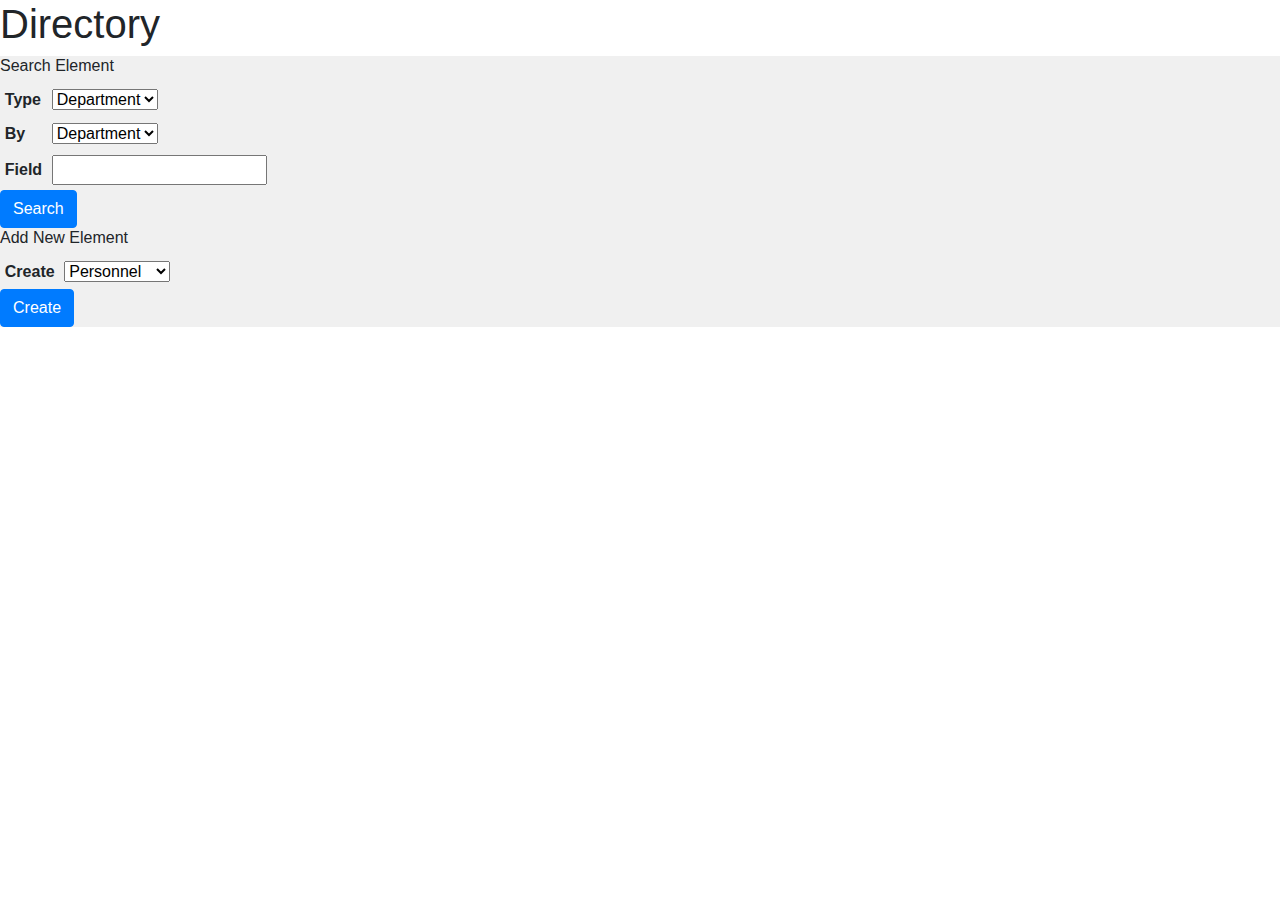
==== Directory/index.html @ 42a08f02 "Add files via upload" ====
<!DOCTYPE html>

<html>

<head>

  <title>Directory</title>

  <meta charset="utf-8">
  <meta name="viewport" content="width=device-width, initial-scale=1.0">

  <link rel="stylesheet" href="https://maxcdn.bootstrapcdn.com/bootstrap/4.5.2/css/bootstrap.min.css">
  <link href="./libs/css/bootstrap.min.css" rel="stylesheet" type="text/css">
  <link href="./libs/css/style.css" rel="stylesheet" type="text/css">
  </link>

</head>

<body>

  <h1 id="titleSection">Directory</h1>  


<div id="mainViewScreen" hidden>
  <div id="searchElements" class="menubox">

    <h6>Search Element</h6>


    <table class="table-sm">
      <tr>
        <th>Type</th>
        <td>
          <select class="form-select" name="type" id="typeDropdownMain">
            <option value="Department">Department</option>
            <option value="Personnel">Personnel</option>
          </select>
        </td>
      </tr>

      <tr>
        <th>By</th>
        <td>
          <select class="form-select" name="field" id="byDropdownMain">
            <option value="Department">Department</option>
            <option value="Location">Location</option>
            <option class="DrDwnHid" value="firstName">First Name</option>
            <option class="DrDwnHid" value="lastName">Last Name</option>
            <option class="DrDwnHid" value="jobTitle">Job Title</option>
            <option class="DrDwnHid" value="email">e-mail</option>
          </select>
        </td>
      </tr>

      <th>Field</th>
      <td><input type="text" id="fieldInputMain"></td>

    </table>

    <button type="button" class="btn btn-primary" id="searchBtn">Search</button>  

 

  </div>


  <div id="addNewElement" class="menubox">
    <h6>Add New Element</h6>

    <table class="table-sm">
      <th>Create</th>
      <td>
        <select class="form-select" name="typeCreate" id="typeDropdownCreate">
          <option value="Personnel">Personnel</option>
          <option value="Department">Department</option>
        </select>
      </td>
    </table>

    <button type="button" class="btn btn-primary" id="createBtn">Create</button>
   
  </div>

</div>

<div id="tableSearchPerScreen" hidden>

  

  <div id="tableSearchPerFrame" class="menubox">

    <h6>Personel Search</h6>

    <table class="table-sm table-striped"   id="tableSearchPer">
      <tr>
        <th>First Name</th>
        <th>Last Name</th>
        <th>Job</th>
        <th>Email</th>
        <th>Department</th>
        <th>Location</th>
      </tr>

    </table>
  </div>
  
  <button type="button" class="backtoMain btn btn-primary">Back</button> 

</div>

<div id="tableSearchDepScreen" hidden>

  <div id="tableSearchDepFrame" class="menubox">

    <h6>Department search</h6>

    <table class="table-sm table-striped" id="tableSearchDep">
      <tr>
        <th>Department</th>
        <th>Location</th>
      </tr>

    </table>
  </div>
  
  <button type="button" class="backtoMain btn btn-primary" >Back</button> 

</div>

<div id="elemViewPerScreen" hidden>


  <div id="elemViewPerFrame" class="menubox">

    <h6>Personnel viewer</h6>

    <table class="table-sm" id="tableelemViewPer">
      <tr>
        <th>First Name</th>
        <td id="elemViewPerFirstName"></td>
      </tr>

      <tr>
        <th>Last Name</th>
        <td id="elemViewPerLastName"></td>
      </tr>

      <tr>
        <th>Job</th>
        <td id="elemViewPerJob"></td>
      </tr>

      <tr>
        <th>Email</th>
        <td  id="elemViewPerEmail"></td>
      </tr>

      <tr>
        <th>Department</th>
        <td id="elemViewPerDepartment"></td>
      </tr>

      <tr>
        <th>Location</th>
        <td id="elemViewPerLocation"></td>
      </tr>

    </table>
  </div>
  
  <button type="button" class="backtoMain btn btn-primary">Back</button> 
  <button type="button" class="backtoMain btn btn-primary" id="deletePerBtn">Delete</button> 

</div>

<div id="elemViewDepScreen" hidden>
  

  <div id="elemViewDepFrame" class="menubox">

    <h6>Department viewer</h6>

    <table class="table-sm" id="tableElemViewDep">
      <tr>
        <th>Department</th>
        <td id="elemViewDepDepartment"></td>
      </tr>

      <tr>
        <th>Location</th>
        <td id="elemViewDepLocation"></td>
      </tr>

    </table>
  </div>
  
  <button type="button" class="backtoMain btn btn-primary">Back</button> 
  <button type="button" class="btn btn-primary" id="deleteDepBtn">Delete</button> 
</div>

<div id="formViewPerScreen" hidden>
  <h6>Form Personnel</h6>

  <div id="formViewPerFrame" class="menubox">
    <table class="table-sm" id="tableFormViewPer">
      <tr>
        <th>First Name</th>
        <td><input type="text" id="formPerFirstName"></td>
      </tr>

      <tr>
        <th>Last Name</th>
        <td><input type="text" id="formPerLastName"></td>
      </tr>

      <tr>
        <th>Job</th>
        <td><input type="text" id="formPerJob"></td>
      </tr>

      <tr>
        <th>Email</th>
        <td><input type="text" id="formPerEmail"></td>
      </tr>

      <tr>
        <th>Department</th>
        <td>
          <select class="form-select" id="formPerDepName">
            <option value="Personnel"></option>
          </select>
        </td>
      </tr>

      <tr>
        <th>Location</th>

        <td>
        <select class="form-select" id="formPerLocName">
          <option value="London">London</option>
          <option value="Munich">Munich</option>
          <option value="Chicago">Chicago</option>
          <option value="Paris">Paris</option>
          <option value="Rome">Rome</option>
        </select>
      </td>
      </tr>

    </table>
  </div>

  <button type="button" class="backtoMain btn btn-primary">Back</button>
  <button type="button" class="btn btn-primary" id="saveFormPer">Save</button>

</div>

<div id="formViewDepScreen" hidden>
  <h6>Form Department</h6>

  <div id="elemViewPerFrame" class="menubox">
    <table class="table-sm" id="tableelemViewPer">

      <tr>
        <th>Department</th>
        <td>
          <input type="text" id="formDepName">
        </td>
      </tr>

      <tr>
        <th>Location</th>

        <td>
          <select class="form-select" id="formDepLocName">
            <option value=1>London</option>
            <option value=2>Chicago</option>
            <option value=3>Paris</option>
            <option value=4>Munich</option>
            <option value=5>Rome</option>
          </select>
        </td>
      </tr>

    </table>
  </div>

  <button type="button" class="backtoMain btn btn-primary">Back</button> 
  <button type="button" class="btn btn-primary" id="saveFormDep">Save</button>

</div>




</div>



  <script type="application/javascript" src="libs/js/jquery-2.2.3.min.js"></script>
  <script src="libs/js/script.js"></script>

</body>

</html>
---- Directory/libs/css/style.css ----
.menubox{
  background-color: rgb(240, 240, 240);
  overflow-y: scroll;
  max-height: 70vh;
}
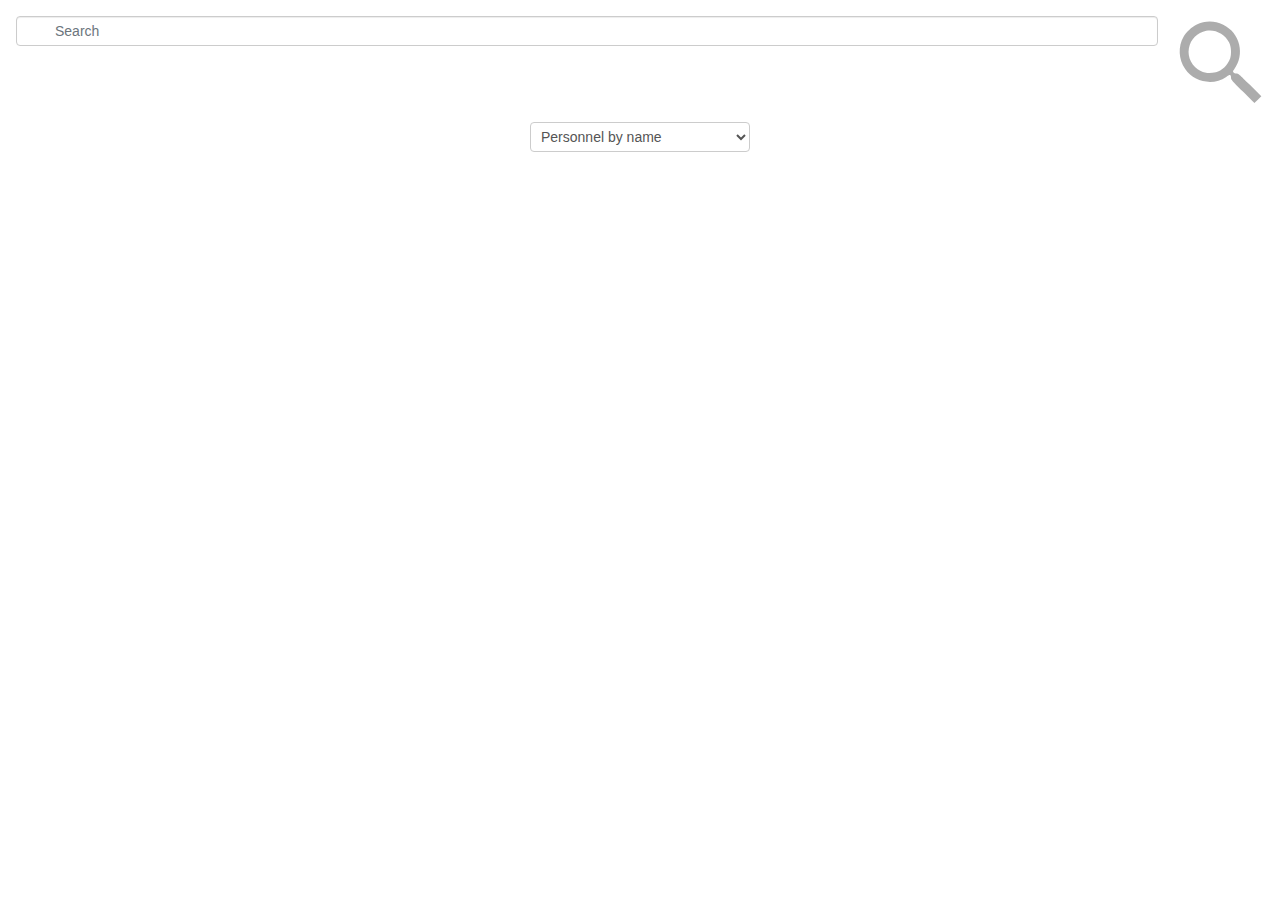
==== commit 55338e7d: "Add files via upload" ====
--- a/Directory/index.html
+++ b/Directory/index.html
@@ -10,287 +10,155 @@
   <meta name="viewport" content="width=device-width, initial-scale=1.0">
 
   <link rel="stylesheet" href="https://maxcdn.bootstrapcdn.com/bootstrap/4.5.2/css/bootstrap.min.css">
-  <link href="./libs/css/bootstrap.min.css" rel="stylesheet" type="text/css">
+  <link href="./libs/css/bootstrap.css" rel="stylesheet" type="text/css">
   <link href="./libs/css/style.css" rel="stylesheet" type="text/css">
   </link>
 
 </head>
 
 <body>
+<div id="mainViewScreen" >
 
-  <h1 id="titleSection">Directory</h1>  
+  <div id="searchTopBlock" class="flex-container">
+
+    <div id="searchInputGroup" class="form-group has-search">
+      <span class="fa fa-search form-control-feedback"></span>
+      <input type="text"  id="searchInput" class="form-control" placeholder="Search">
+    </div>
+     
+    
+    
+    <!-- <button id="createBtn" class="btn btn-primary"><img id="createImgBtn" src="./libs/css/images/iconMag.svg"> </button>  -->
+
+    <img id="createBtn"  class="svgBtn" src="./libs/css/images/iconMag.svg">
 
 
-<div id="mainViewScreen" hidden>
-  <div id="searchElements" class="menubox">
+    
+  </div>
 
-    <h6>Search Element</h6>
+  <div id="selectTypeBlock">
 
-
-    <table class="table-sm">
-      <tr>
-        <th>Type</th>
-        <td>
-          <select class="form-select" name="type" id="typeDropdownMain">
-            <option value="Department">Department</option>
-            <option value="Personnel">Personnel</option>
-          </select>
-        </td>
-      </tr>
-
-      <tr>
-        <th>By</th>
-        <td>
-          <select class="form-select" name="field" id="byDropdownMain">
-            <option value="Department">Department</option>
-            <option value="Location">Location</option>
-            <option class="DrDwnHid" value="firstName">First Name</option>
-            <option class="DrDwnHid" value="lastName">Last Name</option>
-            <option class="DrDwnHid" value="jobTitle">Job Title</option>
-            <option class="DrDwnHid" value="email">e-mail</option>
-          </select>
-        </td>
-      </tr>
-
-      <th>Field</th>
-      <td><input type="text" id="fieldInputMain"></td>
-
-    </table>
-
-    <button type="button" class="btn btn-primary" id="searchBtn">Search</button>  
-
- 
+    <select id="selectTypeDrop">
+      <option value="perNam">Personnel by name</option>
+      <option value="perSur">Personnel by surname</option>
+      <option value="deps">All departments</option>
+      <option value="locs">All locations</option>
+    </select>
 
   </div>
 
+  <div id="ListElementsBlock">
 
-  <div id="addNewElement" class="menubox">
-    <h6>Add New Element</h6>
-
-    <table class="table-sm">
-      <th>Create</th>
-      <td>
-        <select class="form-select" name="typeCreate" id="typeDropdownCreate">
-          <option value="Personnel">Personnel</option>
-          <option value="Department">Department</option>
-        </select>
-      </td>
-    </table>
-
-    <button type="button" class="btn btn-primary" id="createBtn">Create</button>
-   
   </div>
 
 </div>
 
-<div id="tableSearchPerScreen" hidden>
 
-  
+<div id="viewerViewScreen" hidden>
 
-  <div id="tableSearchPerFrame" class="menubox">
+    <div id="topButtons">
 
-    <h6>Personel Search</h6>
-
-    <table class="table-sm table-striped"   id="tableSearchPer">
-      <tr>
-        <th>First Name</th>
-        <th>Last Name</th>
-        <th>Job</th>
-        <th>Email</th>
-        <th>Department</th>
-        <th>Location</th>
-      </tr>
-
-    </table>
-  </div>
-  
-  <button type="button" class="backtoMain btn btn-primary">Back</button> 
-
-</div>
-
-<div id="tableSearchDepScreen" hidden>
-
-  <div id="tableSearchDepFrame" class="menubox">
-
-    <h6>Department search</h6>
-
-    <table class="table-sm table-striped" id="tableSearchDep">
-      <tr>
-        <th>Department</th>
-        <th>Location</th>
-      </tr>
-
-    </table>
-  </div>
-  
-  <button type="button" class="backtoMain btn btn-primary" >Back</button> 
-
-</div>
-
-<div id="elemViewPerScreen" hidden>
+      <img id="editBtn" class="svgBtn" src="./libs/css/images/iconEdit.svg" >
+      <!-- <button id="editBtn" class="btn btn-primary">edit</button> -->
+      <img class="backBtn svgBtn" src="./libs/css/images/iconClose.svg" >
 
 
-  <div id="elemViewPerFrame" class="menubox">
+      
+      <!-- <button class="btn btn-primary backBtn">x</button> -->
+    </div>
 
-    <h6>Personnel viewer</h6>
+    <div id="portrait">
+      <img id="portraitPhoto" src="">
+      <h6 id="portraitName">Nombre apellido</h6>
+      <h6 id="portraitSubTitle">Dep | Loc</h6>
 
-    <table class="table-sm" id="tableelemViewPer">
-      <tr>
-        <th>First Name</th>
-        <td id="elemViewPerFirstName"></td>
-      </tr>
+    </div>
 
-      <tr>
-        <th>Last Name</th>
-        <td id="elemViewPerLastName"></td>
-      </tr>
+    <div id="viewFeatures">
 
-      <tr>
-        <th>Job</th>
-        <td id="elemViewPerJob"></td>
-      </tr>
+      <ul class="list-group" id="viewFeaturesList"></ul>
 
-      <tr>
-        <th>Email</th>
-        <td  id="elemViewPerEmail"></td>
-      </tr>
+    </div>
 
-      <tr>
-        <th>Department</th>
-        <td id="elemViewPerDepartment"></td>
-      </tr>
+    <div id="viewDepartments">
 
-      <tr>
-        <th>Location</th>
-        <td id="elemViewPerLocation"></td>
-      </tr>
+      <div id="viewDepartmentsListBlock">
+        <h7>Departments</h7>
+        <ul class="list-group" id="viewDepartmentsList"></ul>
+      </div>
 
-    </table>
-  </div>
-  
-  <button type="button" class="backtoMain btn btn-primary">Back</button> 
-  <button type="button" class="backtoMain btn btn-primary" id="deletePerBtn">Delete</button> 
+    </div>
 
-</div>
 
-<div id="elemViewDepScreen" hidden>
-  
+    <div id="viewMembers">
 
-  <div id="elemViewDepFrame" class="menubox">
+      <div id="viewMembersListBlock"></div>
+        <h7>Members</h7>
+        <ul class="list-group" id="viewMembersList"></ul>
+      </div>
 
-    <h6>Department viewer</h6>
-
-    <table class="table-sm" id="tableElemViewDep">
-      <tr>
-        <th>Department</th>
-        <td id="elemViewDepDepartment"></td>
-      </tr>
-
-      <tr>
-        <th>Location</th>
-        <td id="elemViewDepLocation"></td>
-      </tr>
-
-    </table>
-  </div>
-  
-  <button type="button" class="backtoMain btn btn-primary">Back</button> 
-  <button type="button" class="btn btn-primary" id="deleteDepBtn">Delete</button> 
-</div>
-
-<div id="formViewPerScreen" hidden>
-  <h6>Form Personnel</h6>
-
-  <div id="formViewPerFrame" class="menubox">
-    <table class="table-sm" id="tableFormViewPer">
-      <tr>
-        <th>First Name</th>
-        <td><input type="text" id="formPerFirstName"></td>
-      </tr>
-
-      <tr>
-        <th>Last Name</th>
-        <td><input type="text" id="formPerLastName"></td>
-      </tr>
-
-      <tr>
-        <th>Job</th>
-        <td><input type="text" id="formPerJob"></td>
-      </tr>
-
-      <tr>
-        <th>Email</th>
-        <td><input type="text" id="formPerEmail"></td>
-      </tr>
-
-      <tr>
-        <th>Department</th>
-        <td>
-          <select class="form-select" id="formPerDepName">
-            <option value="Personnel"></option>
-          </select>
-        </td>
-      </tr>
-
-      <tr>
-        <th>Location</th>
-
-        <td>
-        <select class="form-select" id="formPerLocName">
-          <option value="London">London</option>
-          <option value="Munich">Munich</option>
-          <option value="Chicago">Chicago</option>
-          <option value="Paris">Paris</option>
-          <option value="Rome">Rome</option>
-        </select>
-      </td>
-      </tr>
-
-    </table>
-  </div>
-
-  <button type="button" class="backtoMain btn btn-primary">Back</button>
-  <button type="button" class="btn btn-primary" id="saveFormPer">Save</button>
-
-</div>
-
-<div id="formViewDepScreen" hidden>
-  <h6>Form Department</h6>
-
-  <div id="elemViewPerFrame" class="menubox">
-    <table class="table-sm" id="tableelemViewPer">
-
-      <tr>
-        <th>Department</th>
-        <td>
-          <input type="text" id="formDepName">
-        </td>
-      </tr>
-
-      <tr>
-        <th>Location</th>
-
-        <td>
-          <select class="form-select" id="formDepLocName">
-            <option value=1>London</option>
-            <option value=2>Chicago</option>
-            <option value=3>Paris</option>
-            <option value=4>Munich</option>
-            <option value=5>Rome</option>
-          </select>
-        </td>
-      </tr>
-
-    </table>
-  </div>
-
-  <button type="button" class="backtoMain btn btn-primary">Back</button> 
-  <button type="button" class="btn btn-primary" id="saveFormDep">Save</button>
+    </div>
 
 </div>
 
 
+<div id="viewerEditScreen" hidden>
 
+  <div id="topButtons">
+    
+    <img class="backBtn svgBtn" src="./libs/css/images/iconClose.svg" >
+
+  </div>
+
+  <div id="portrait">
+    <img id="portraitEditPhoto" src="">
+    <h6 id="portraitEditName">Nombre apellido</h6>
+    <h6 id="portraitEditSubTitle">Dep | Loc</h6>
+
+  </div>
+
+  <div id="viewFeatures">
+
+    <ul class="list-group" id="viewEditFeaturesList"></ul>
+
+  </div>
+
+  <div id="DeleteAndSafeButton">
+
+    <button id="deleteBtn" class="btn btn-primary">Delete</button>
+    <button id="saveBtn" class="btn btn-primary">Save</button>
+
+  </div>
+
+</div>
+
+
+<div id="viewerCreateScreen" hidden>
+
+  <div id="topButtons">
+    
+    <img class="backBtn svgBtn" src="./libs/css/images/iconClose.svg" >
+
+  </div>
+
+  <div id="portrait">
+    <img id="portraitCreatePhoto" src="">
+    <h6 id="portraitCreateName"></h6>
+
+
+  </div>
+
+  <div id="viewFeatures">
+
+    <ul class="list-group" id="viewCreateFeaturesList"></ul>
+
+  </div>
+
+  <div id="DeleteAndSafeButton">
+
+    <button id="saveCreateBtn" class="btn btn-primary">Save</button>
+
+  </div>
 
 </div>
 
--- a/Directory/libs/css/style.css
+++ b/Directory/libs/css/style.css
@@ -1,5 +1,212 @@
-.menubox{
-  background-color: rgb(240, 240, 240);
+p{
+  font-size: 0.8em;
+  margin: 0;
+}
+
+
+#mainViewScreen{
+
+  position: absolute;
+  height: 100%;
+  width: 100%;
+
+}
+
+
+#viewerViewScreen{
+
+  position: absolute;
+  height: 100%;
+  width: 100%;
+}
+
+
+#searchTopBlock{
+
+  display: flex;
+}
+
+#searchTop{
+
+  flex-grow: 3;
+  width: auto;
+  /* height: 50px; */
+}
+
+#createBtn{
+  margin: 1rem;
+  margin-left: auto;
+  height: min(10vw,10vh);
+  width: min(10vw,10vh);
+  padding: 0;
+
+}
+
+
+
+#selectTypeBlock{
+
+  text-align: center;
+}
+
+#ListElementsBlock{
+
   overflow-y: scroll;
-  max-height: 70vh;
-}+  height: auto;
+  max-height: min(70vh,135vw);
+}
+
+.elementBlock{
+
+  height: 10vh;
+  min-height: 50px;
+  display: flex;
+  margin: 2px;
+  border-radius: 7px;
+  background-color: #8ad3ffff;
+
+}
+
+.logo{
+  height: auto;
+  margin: 1vh;
+}
+
+.logoSearch{
+  max-height: 4vh;
+}
+
+#searchInputGroup{
+  margin: 1rem;
+  flex-grow: 3;
+  width: auto;
+  height: 30px;
+}
+
+.has-search .form-control {
+  padding-left: 2.375rem;
+}
+
+
+.has-search .form-control-feedback {
+  position: absolute;
+  z-index: 2;
+  display: block;
+  width: 2.375rem;
+  height: 2.375rem;
+  line-height: 2.375rem;
+  text-align: center;
+  pointer-events: none;
+  color: #aaa;
+}
+
+
+#searchInput {
+  height: 30px;
+}
+
+h6 {
+  font-size: 1.3em;
+  margin-top: 0.2em;
+}
+
+.elementBlock > h6{
+  margin-top: 1em;
+}
+
+
+/* .list-group-item > h6{
+  margin-left: 10vw;
+} */
+
+
+
+.typeSelected{
+
+
+}
+
+
+.elementBlock:hover {
+  background-color: #3d8bffff;
+}
+
+.backBtn{
+  float: right;
+}
+
+
+#topButtons{
+  margin: 2vh;
+}
+
+#portrait{
+
+  text-align: center;
+  margin-left: auto;
+  margin-right: auto;
+}
+
+#viewFeatures{
+  margin: 4vw;
+}
+
+#viewDepartments{
+  height: 30vh;
+  margin: 40px;
+}
+
+#viewMembers{
+  height: 30vh;
+  margin: 40px;
+}
+
+
+.list-group{
+  margin: 0vw;
+}
+
+#viewListBtn{
+  text-align: center;
+  margin-left: auto;
+  margin-right: auto;
+}
+
+
+#viewListBtnBox{
+  text-align: center;
+}
+
+#viewMembersListBlocks{
+  height: auto;
+  max-height: min(70vh,80vw);
+  margin: 40px;
+}
+
+
+#viewMembersList, #viewDepartmentsList{
+  overflow-y: scroll;
+  height: 80%;
+}
+
+#viewDepartmentsListBlock{
+
+  height: 100%;
+}
+
+.list-group-item{
+  padding: 0.1rem 1.25rem;
+} 
+
+#editBtn{
+  height: 60px;
+}
+
+.backBtn{
+  height: 60px;
+}
+
+.svgBtn:hover{
+  filter: brightness(130%)
+}
+
